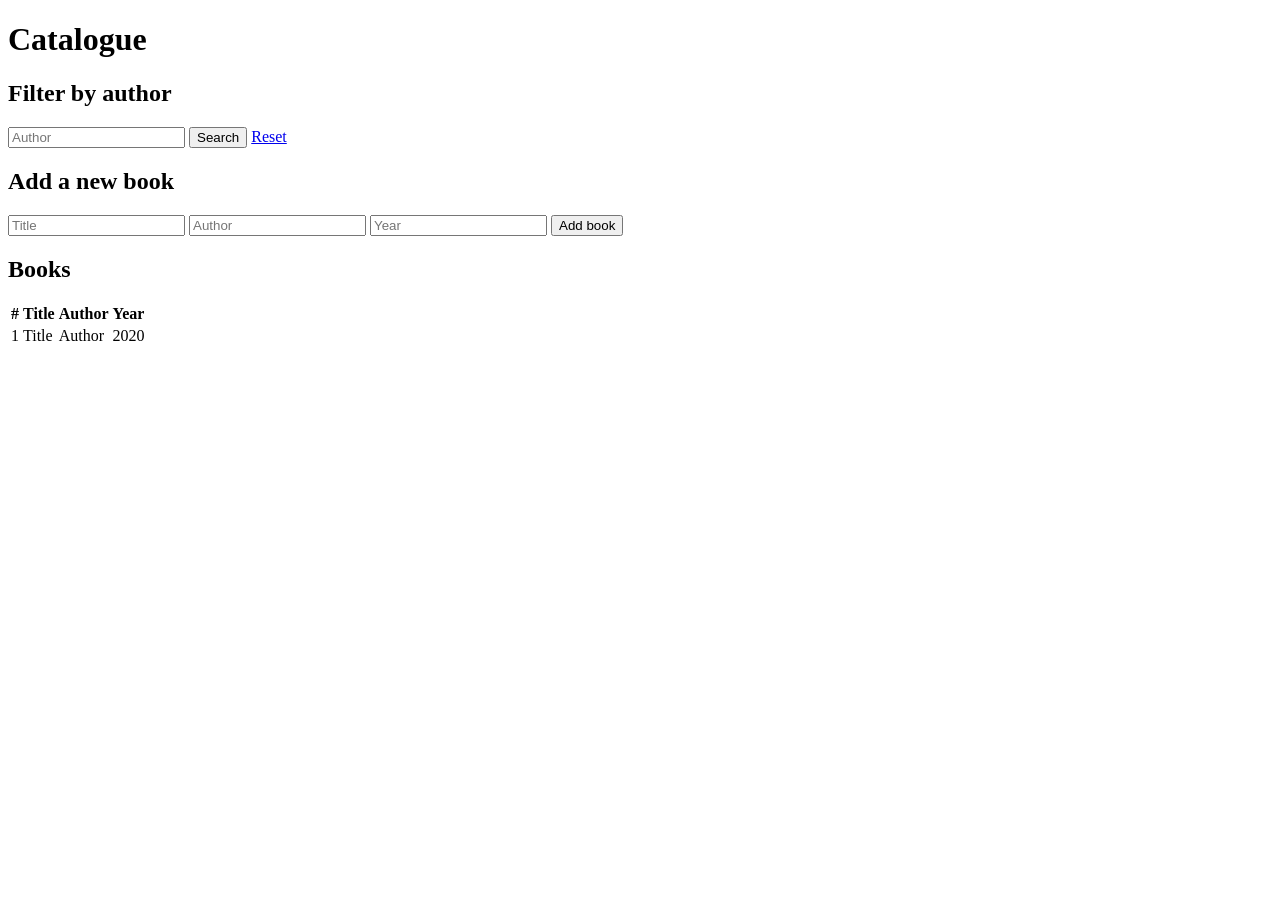
==== src/main/resources/templates/books/list.html @ 418fc19b "lab05: REST and MVC controllers, model, view, static resources" ====
<!DOCTYPE html>
<html xmlns:th="http://www.thymeleaf.org">
<head>
    <meta charset="UTF-8">
    <title th:text="${title}">Catalogue</title>
    <link rel="stylesheet" th:href="@{/css/app.css}">
</head>

<body>

<div class="container">

    <h1 th:text="${title}">Catalogue</h1>

    <!-- Flash message -->
    <p th:if="${message}"
       class="flash"
       th:text="${message}">
    </p>

    <!-- Filter -->
    <div class="card">
        <h2>Filter by author</h2>

        <form method="get" action="/books">
            <input
                    type="text"
                    name="author"
                    placeholder="Author"
                    th:value="${author}">

            <button type="submit">Search</button>

            <a href="/books">Reset</a>
        </form>
    </div>

    <!-- Add book -->
    <div class="card">
        <h2>Add a new book</h2>

        <form method="post" action="/books">

            <input
                    type="text"
                    name="title"
                    placeholder="Title"
                    required>

            <input
                    type="text"
                    name="author"
                    placeholder="Author"
                    required>

            <input
                    type="number"
                    name="year"
                    placeholder="Year"
                    required>

            <button type="submit">Add book</button>

        </form>
    </div>

    <!-- Books table -->
    <div class="card">

        <h2>Books</h2>

        <table>

            <thead>
            <tr>
                <th>#</th>
                <th>Title</th>
                <th>Author</th>
                <th>Year</th>
            </tr>
            </thead>

            <tbody>

            <tr th:each="book : ${books}">
                <td th:text="${book.id}">1</td>
                <td th:text="${book.title}">Title</td>
                <td th:text="${book.author}">Author</td>
                <td th:text="${book.year}">2020</td>
            </tr>

            </tbody>

        </table>

    </div>

</div>

</body>
</html>
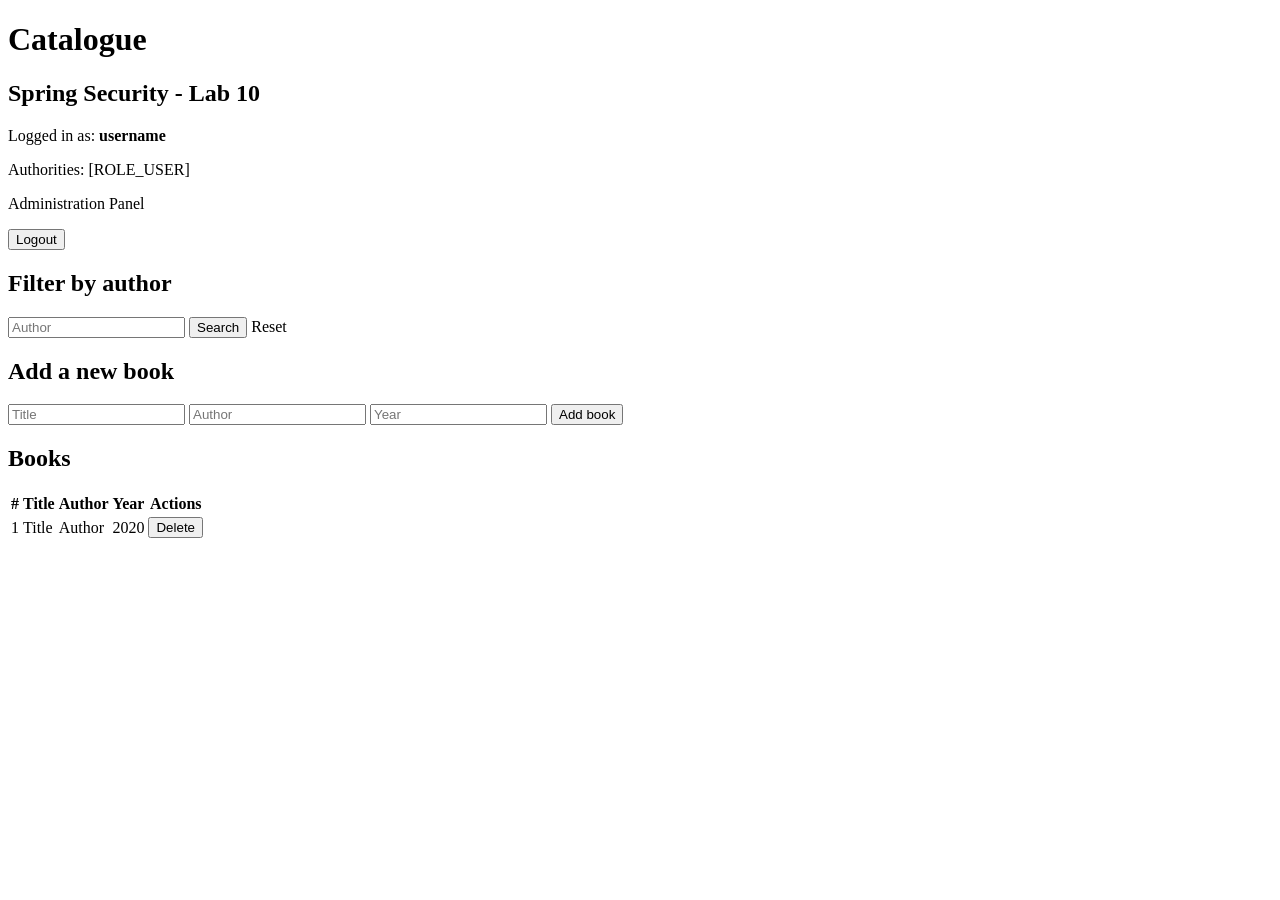
==== commit afd54f90: "lab10: spring security, database users, bcrypt, roles, csrf" ====
--- a/src/main/resources/templates/books/list.html
+++ b/src/main/resources/templates/books/list.html
@@ -1,16 +1,65 @@
+
 <!DOCTYPE html>
-<html xmlns:th="http://www.thymeleaf.org">
+<html lang="en"
+      xmlns:th="http://www.thymeleaf.org"
+      xmlns:sec="http://www.thymeleaf.org/extras/spring-security">
+
 <head>
     <meta charset="UTF-8">
+
+    <meta name="viewport"
+          content="width=device-width, initial-scale=1.0">
+
     <title th:text="${title}">Catalogue</title>
-    <link rel="stylesheet" th:href="@{/css/app.css}">
+
+    <link rel="stylesheet"
+          th:href="@{/css/app.css}">
 </head>
 
 <body>
 
 <div class="container">
 
-    <h1 th:text="${title}">Catalogue</h1>
+    <h1 th:text="${title}">
+        Catalogue
+    </h1>
+
+    <!-- Current user information -->
+    <div class="card">
+
+        <h2>Spring Security - Lab 10</h2>
+
+        <p>
+            Logged in as:
+            <strong sec:authentication="name">
+                username
+            </strong>
+        </p>
+
+        <p>
+            Authorities:
+            <span sec:authentication="principal.authorities">
+                [ROLE_USER]
+            </span>
+        </p>
+
+        <!-- ADMIN link -->
+        <p sec:authorize="hasRole('ADMIN')">
+            <a th:href="@{/admin}">
+                Administration Panel
+            </a>
+        </p>
+
+        <!-- Logout form -->
+        <form th:action="@{/logout}"
+              method="post">
+
+            <button type="submit">
+                Logout
+            </button>
+        </form>
+
+    </div>
 
     <!-- Flash message -->
     <p th:if="${message}"
@@ -20,26 +69,37 @@
 
     <!-- Filter -->
     <div class="card">
+
         <h2>Filter by author</h2>
 
-        <form method="get" action="/books">
+        <form th:action="@{/books}"
+              method="get">
+
             <input
                     type="text"
                     name="author"
                     placeholder="Author"
                     th:value="${author}">
 
-            <button type="submit">Search</button>
+            <button type="submit">
+                Search
+            </button>
 
-            <a href="/books">Reset</a>
+            <a th:href="@{/books}">
+                Reset
+            </a>
+
         </form>
     </div>
 
-    <!-- Add book -->
-    <div class="card">
+    <!-- Add book: ADMIN only -->
+    <div class="card"
+         sec:authorize="hasRole('ADMIN')">
+
         <h2>Add a new book</h2>
 
-        <form method="post" action="/books">
+        <form th:action="@{/books}"
+              method="post">
 
             <input
                     type="text"
@@ -59,7 +119,9 @@
                     placeholder="Year"
                     required>
 
-            <button type="submit">Add book</button>
+            <button type="submit">
+                Add book
+            </button>
 
         </form>
     </div>
@@ -77,16 +139,49 @@
                 <th>Title</th>
                 <th>Author</th>
                 <th>Year</th>
+
+                <th sec:authorize="hasRole('ADMIN')">
+                    Actions
+                </th>
             </tr>
             </thead>
 
             <tbody>
 
             <tr th:each="book : ${books}">
-                <td th:text="${book.id}">1</td>
-                <td th:text="${book.title}">Title</td>
-                <td th:text="${book.author}">Author</td>
-                <td th:text="${book.year}">2020</td>
+
+                <td th:text="${book.id}">
+                    1
+                </td>
+
+                <td th:text="${book.title}">
+                    Title
+                </td>
+
+                <td th:text="${book.author}">
+                    Author
+                </td>
+
+                <td th:text="${book.year}">
+                    2020
+                </td>
+
+                <!-- Delete: ADMIN only -->
+                <td sec:authorize="hasRole('ADMIN')">
+
+                    <form
+                            th:action="@{/books/{id}/delete(id=${book.id})}"
+                            method="post">
+
+                        <button type="submit"
+                                onclick="return confirm('Delete this book?')">
+                            Delete
+                        </button>
+
+                    </form>
+
+                </td>
+
             </tr>
 
             </tbody>
@@ -98,4 +193,4 @@
 </div>
 
 </body>
-</html>+</html>
